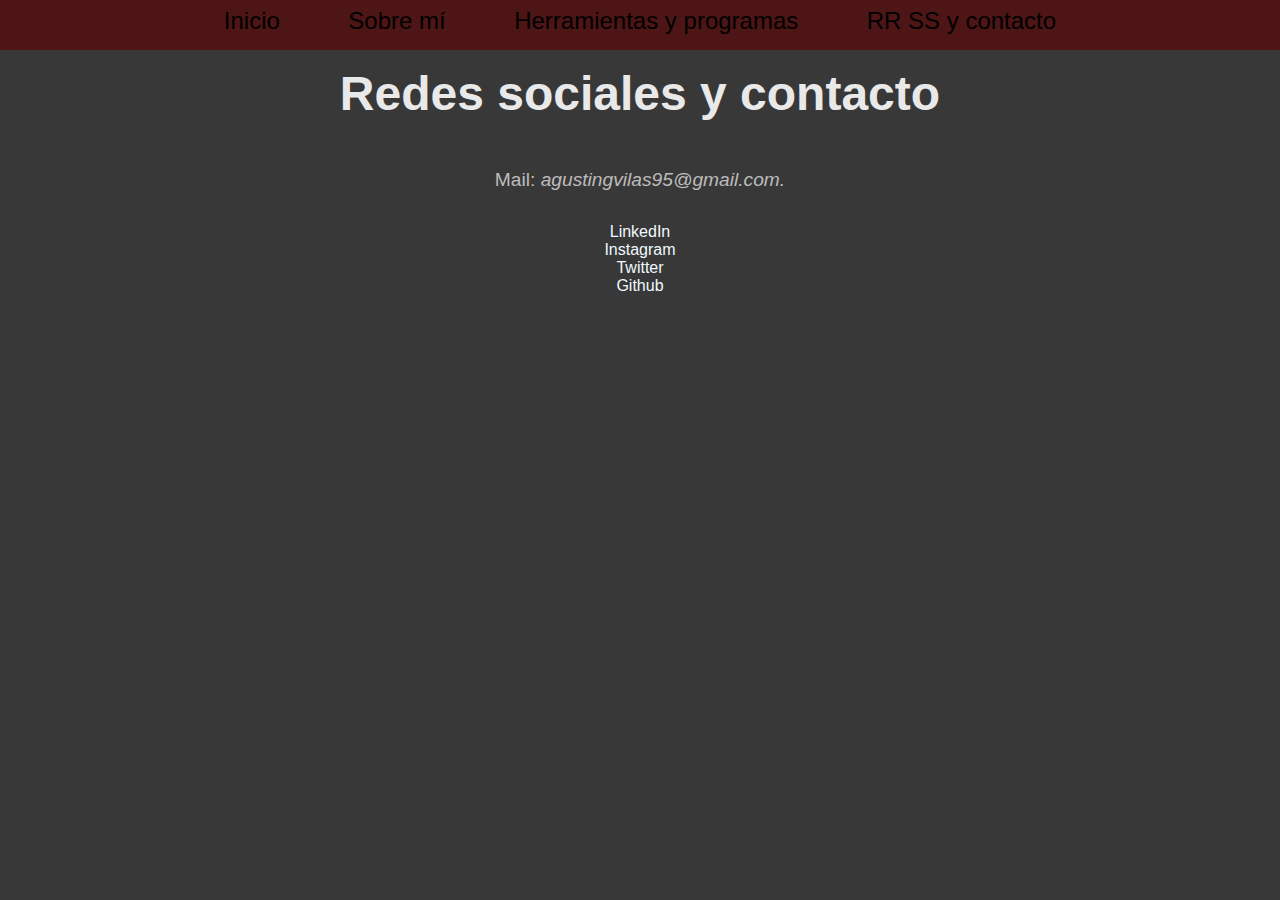
==== contacto.html @ 21dab5da "entrega desafio 1" ====
<!DOCTYPE html>
<html lang="en">
<head>
    <meta charset="UTF-8">
    <meta http-equiv="X-UA-Compatible" content="IE=edge">
    <meta name="viewport" content="width=device-width, initial-scale=1.0">
    <link rel="shortcut icon" href="./media/favicon-32x32.png" type="image/x-icon">
    <link rel="stylesheet" href="style.css">
    <title>RRSS y contacto</title>
</head>
<body>
    <nav class="navPrincipal">
        <a href="index.html" class="itemNav">Inicio</a>
        <a href="sobreMi.html" class="itemNav">Sobre mí</a>
        <a href="tools.html" class="itemNav">Herramientas y programas</a>
        <a href="contacto.html" class="itemNav">RR SS y contacto</a>
    </nav>
    <header>
        <h1 class="titulo">
            Redes sociales y contacto
        </h1>
    </header>

    <main>
        <section>
            <p class="texto">
                Mail: <span class="cursiva">agustingvilas95@gmail.com.</span> 
                <!--Agregar fotos a links-->
            </p>
        </section>
        <section>
            <ul class="listaLinks">
                <li><a href="https://www.linkedin.com/in/agustin-gonzalez-vilas/" target="_blank" class="links">LinkedIn</a></li>
                <li><a href="https://www.instagram.com/agustingvilas/" target="_blank" class="links">Instagram</a></li>
                <li><a href="https://twitter.com/AgustinGVilas" target="_blank" class="links">Twitter</a></li>
                <li><a href="https://github.com/AgustinGVilas" target="_blank" class="links">Github</a></li>
            </ul>
        </section>
    </main>
</body>
</html>
---- style.css ----
*{
    margin: 0;
    padding: 0;
    box-sizing: border-box;
}

.fotoMia{
    width: 400px;
    opacity: .5;
    margin: 20px;
}

.fotoMia:hover{
    opacity: 1;
}

.fotoCode{
    width: 500px;
    position: relative;
    left: 38%;
}

body{
    background-color:rgb(56, 56, 56);
    font-family: Arial, Helvetica, sans-serif;
}

.titulo{
    margin: 1rem;
    text-align: center;
    font-size: 3rem;
    color: rgb(233, 233, 233);
}

.navPrincipal{
    background-color: rgb(77, 21, 21);
    text-align: center;
    height: 50px;
}

.itemNav{
    color: rgb(0, 0, 0);
    padding: 2rem;
    font-size: 1.5rem;
    position: relative;
    top: 7px;
    text-decoration: none;
}

.itemNav:hover{
    color: rgb(255, 255, 255);
}

.texto{
    color: rgb(189, 188, 188);
    padding: 2rem;
    text-align: center;
    font-size: 1.2rem;
}

.links{
    color: aliceblue;
    text-align: center;
    text-decoration: none;
}

.links:hover{
    color:rgb(182, 62, 62);
}

.listaLinks{
    text-align: center;
}

.video{
    position: relative;
    left: 40rem;
    margin: 4rem;
}

.cursiva{
    font-style: italic;
}

.lista{
    color: antiquewhite;
    margin: 2rem;
    list-style-type:circle;
    position: relative;
    left: 30rem;
    line-height: 2rem;
}

.inicio{
    font-weight:bold;
}
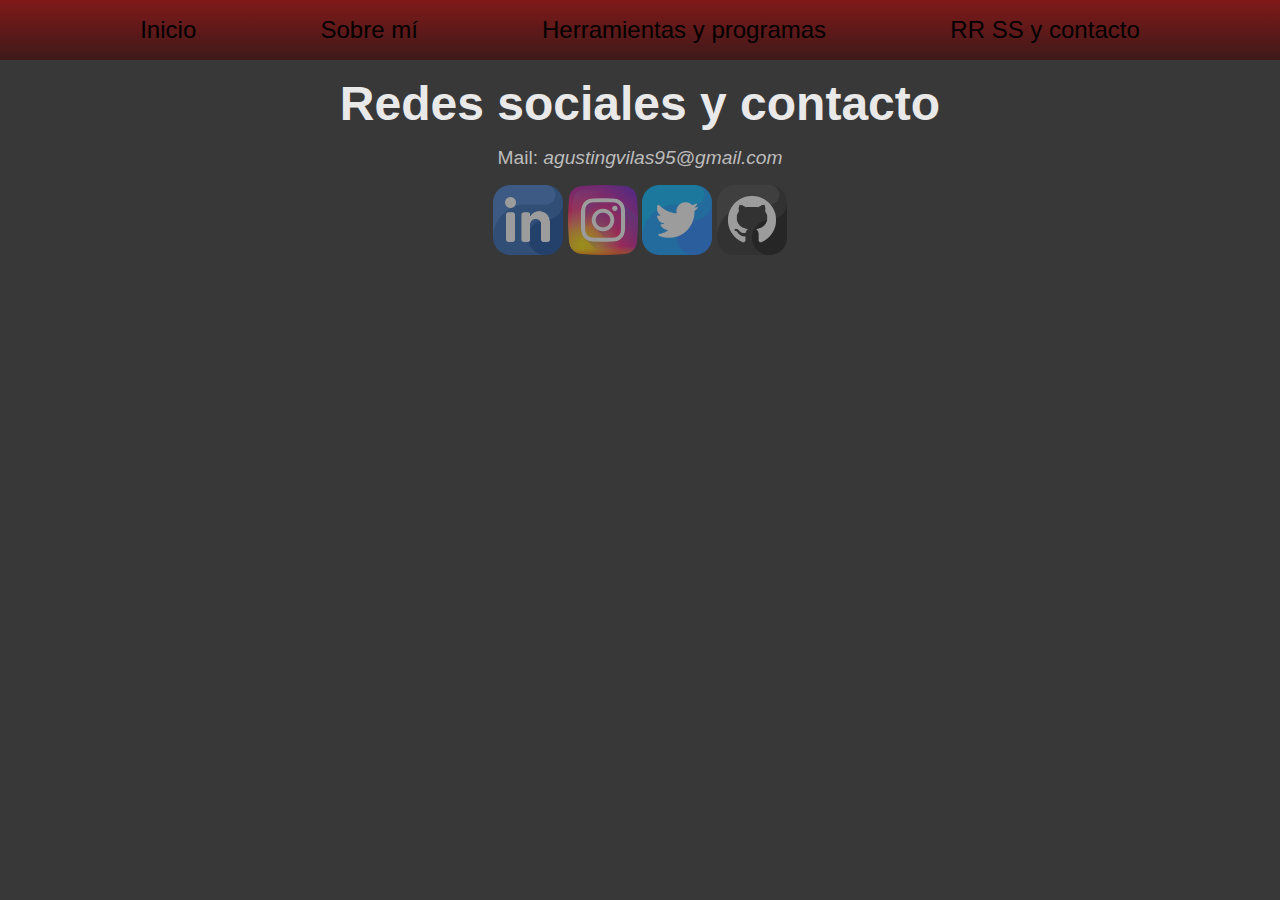
==== commit 50442b55: "actualizacion" ====
--- a/contacto.html
+++ b/contacto.html
@@ -5,7 +5,8 @@
     <meta http-equiv="X-UA-Compatible" content="IE=edge">
     <meta name="viewport" content="width=device-width, initial-scale=1.0">
     <link rel="shortcut icon" href="./media/favicon-32x32.png" type="image/x-icon">
-    <link rel="stylesheet" href="style.css">
+    <link rel="stylesheet" href="style.css">    
+    <link rel="stylesheet" href="https://cdnjs.cloudflare.com/ajax/libs/animate.css/4.1.1/animate.min.css"/>
     <title>RRSS y contacto</title>
 </head>
 <body>
@@ -21,20 +22,18 @@
         </h1>
     </header>
 
-    <main>
+    <main class="mainContacto">
         <section>
-            <p class="texto">
-                Mail: <span class="cursiva">agustingvilas95@gmail.com.</span> 
+            <p class="texto animate__animated animate__backInLeft">
+                Mail: <span class="cursiva">agustingvilas95@gmail.com</span> 
                 <!--Agregar fotos a links-->
             </p>
         </section>
-        <section>
-            <ul class="listaLinks">
-                <li><a href="https://www.linkedin.com/in/agustin-gonzalez-vilas/" target="_blank" class="links">LinkedIn</a></li>
-                <li><a href="https://www.instagram.com/agustingvilas/" target="_blank" class="links">Instagram</a></li>
-                <li><a href="https://twitter.com/AgustinGVilas" target="_blank" class="links">Twitter</a></li>
-                <li><a href="https://github.com/AgustinGVilas" target="_blank" class="links">Github</a></li>
-            </ul>
+        <section class="animate__animated animate__backInUp">
+            <a href="https://www.linkedin.com/in/agustin-gonzalez-vilas/" target="_blank"><img src="./media/linkedin.png" alt="linkedin" class="links"></a>
+            <a href="https://www.instagram.com/agustingvilas/" target="_blank"><img src="./media/instagram.png" alt="instagram" class="links"></a>
+            <a href="https://twitter.com/AgustinGVilas" target="_blank"><img src="./media/twitter.png" alt="twitter" class="links"></a>
+            <a href="https://github.com/AgustinGVilas" target="_blank"><img src="./media/github.png" alt="github" class="links"></a>
         </section>
     </main>
 </body>
--- a/style.css
+++ b/style.css
@@ -4,25 +4,37 @@
     box-sizing: border-box;
 }
 
-.fotoMia{
-    width: 400px;
-    opacity: .5;
-    margin: 20px;
-}
-
-.fotoMia:hover{
-    opacity: 1;
-}
-
-.fotoCode{
-    width: 500px;
-    position: relative;
-    left: 38%;
-}
-
 body{
     background-color:rgb(56, 56, 56);
     font-family: Arial, Helvetica, sans-serif;
+}
+
+
+/*   NAVEGACION    */
+
+
+.navPrincipal{
+    background-image: linear-gradient(rgb(128, 25, 25), rgb(63, 25, 25));
+    height: 100%;
+    display: flex;
+    justify-content: space-evenly;
+    padding: 1rem;
+}
+
+.itemNav{
+    color: rgb(0, 0, 0);
+    font-size: 1.5rem;
+    text-decoration: none;
+}
+
+.itemNav:hover{
+    color: rgb(255, 255, 255);
+}
+
+@media screen and (max-width: 768px){
+    .i2{
+        display: none;
+    }
 }
 
 .titulo{
@@ -32,65 +44,120 @@
     color: rgb(233, 233, 233);
 }
 
-.navPrincipal{
-    background-color: rgb(77, 21, 21);
-    text-align: center;
-    height: 50px;
-}
 
-.itemNav{
-    color: rgb(0, 0, 0);
-    padding: 2rem;
-    font-size: 1.5rem;
-    position: relative;
-    top: 7px;
-    text-decoration: none;
-}
+/*  INICIO   */
 
-.itemNav:hover{
-    color: rgb(255, 255, 255);
+
+.mainIndex{
+    display: flex;
+    flex-direction: column;
+    gap: 2rem;
+    align-items: center;
 }
 
 .texto{
     color: rgb(189, 188, 188);
-    padding: 2rem;
-    text-align: center;
     font-size: 1.2rem;
+}
+
+.textoIndex{
+    font-weight:bold;
+}
+
+.fotoIndex{
+    width: 500px;
+    transform: translate(10px 10px);    
+    animation-duration: 3s;
+    animation-name: animacion;
+}
+
+@keyframes animacion {
+    0% {opacity: 0;}
+    100% {opacity: 1;}
+}
+
+
+/*     SOBRE MI     */
+
+
+.mainAbout{
+    display: flex;
+    flex-direction: column;
+    gap: 3rem;
+    align-items: center;
+}
+
+.mainAbout .section1{
+    display: flex;
+    flex-direction: column;
+    gap: 2rem;
+    align-items: center;
+}
+
+.mainAbout .section2{
+    display: flex;
+    flex-direction: column;
+    gap: 2rem;
+    align-items: center;
+}
+
+.fotoMia{
+    width: 400px;
+    border: 1px black solid ;
+    margin: 2rem;
+    animation-duration: 3s;
+    animation-name: animacion;
+}
+
+.fotoMia:hover{
+    transform: scale(1.2);
+    transition: 1s;
+}
+
+
+/*    HERRAMIENTAS Y PROGRAMAS     */
+
+
+.mainTools{
+    display: flex;
+    flex-direction: column;
+    gap: 2rem;
+    align-items: center;
+}
+
+.lista{
+    color: antiquewhite;
+    list-style-type:circle;
+    line-height: 2rem;
+}
+
+
+/*     RRSS Y CONTACTO     */
+
+
+.mainContacto{
+    display: flex;
+    flex-direction: column;
+    gap: 1rem;
+    align-items: center;
 }
 
 .links{
     color: aliceblue;
-    text-align: center;
     text-decoration: none;
+    opacity: .5;
+    width: 70px;
 }
 
 .links:hover{
     color:rgb(182, 62, 62);
-}
-
-.listaLinks{
-    text-align: center;
-}
-
-.video{
-    position: relative;
-    left: 40rem;
-    margin: 4rem;
+    opacity: 1;
 }
 
 .cursiva{
     font-style: italic;
 }
 
-.lista{
-    color: antiquewhite;
-    margin: 2rem;
-    list-style-type:circle;
-    position: relative;
-    left: 30rem;
-    line-height: 2rem;
-}
 
-.inicio{
-    font-weight:bold;
-}+
+
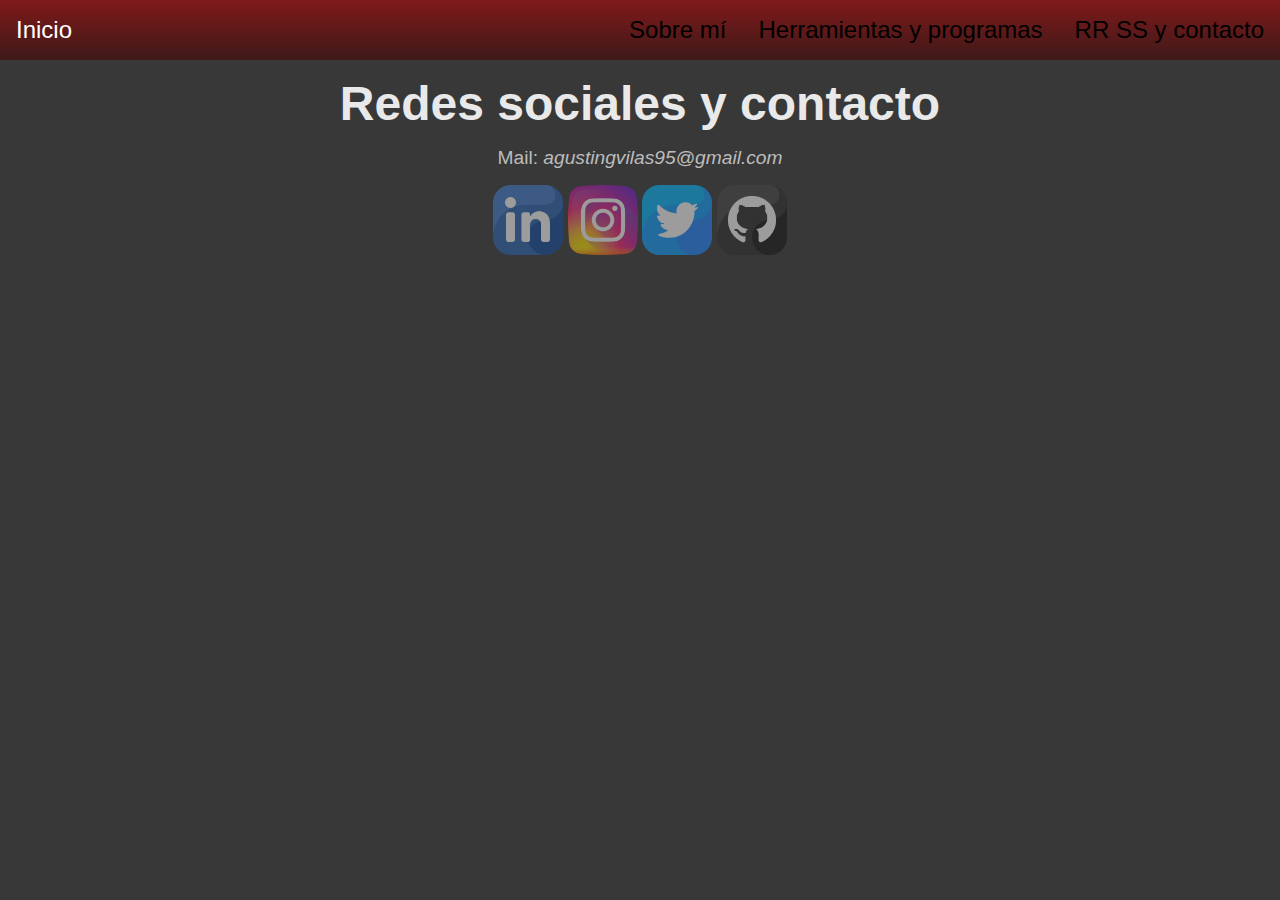
==== commit b10c7fb7: "Se agrego SASS" ====
--- a/contacto.html
+++ b/contacto.html
@@ -4,17 +4,19 @@
     <meta charset="UTF-8">
     <meta http-equiv="X-UA-Compatible" content="IE=edge">
     <meta name="viewport" content="width=device-width, initial-scale=1.0">
+    <meta name="keywords" content="pagina, personal, contacto, redes sociales, html, css, agustin, gonzalez, vilas">
+    <meta name="description" content="Contacto y redes sociales de la pagina personal">
     <link rel="shortcut icon" href="./media/favicon-32x32.png" type="image/x-icon">
-    <link rel="stylesheet" href="style.css">    
+    <link rel="stylesheet" href="./CSS/style.css">
     <link rel="stylesheet" href="https://cdnjs.cloudflare.com/ajax/libs/animate.css/4.1.1/animate.min.css"/>
     <title>RRSS y contacto</title>
 </head>
 <body>
     <nav class="navPrincipal">
-        <a href="index.html" class="itemNav">Inicio</a>
-        <a href="sobreMi.html" class="itemNav">Sobre mí</a>
-        <a href="tools.html" class="itemNav">Herramientas y programas</a>
-        <a href="contacto.html" class="itemNav">RR SS y contacto</a>
+        <a href="index.html">Inicio</a>
+        <a href="sobreMi.html">Sobre mí</a>
+        <a href="tools.html">Herramientas y programas</a>
+        <a href="contacto.html">RR SS y contacto</a>
     </nav>
     <header>
         <h1 class="titulo">
--- a/CSS/style.css
+++ b/CSS/style.css
@@ -0,0 +1,128 @@
+* {
+  margin: 0;
+  padding: 0;
+  box-sizing: border-box; }
+
+body {
+  background-color: #383838;
+  font-family: Arial, Helvetica, sans-serif; }
+
+/*   NAVEGACION    */
+.navPrincipal {
+  background-image: linear-gradient(#801919, #3f1919);
+  height: 100%;
+  display: flex; }
+  .navPrincipal a {
+    color: black;
+    font-size: 1.5rem;
+    padding: 1rem;
+    text-decoration: none; }
+    .navPrincipal a:first-child {
+      color: black;
+      font-size: 1.5rem;
+      text-decoration: none;
+      margin-right: auto; }
+    .navPrincipal a:hover {
+      color: white; }
+
+.titulo {
+  margin: 1rem;
+  text-align: center;
+  font-size: 3rem;
+  color: #e9e9e9; }
+
+/*  INICIO   */
+.mainIndex {
+  display: flex;
+  flex-direction: column;
+  gap: 2rem;
+  align-items: center; }
+
+.texto {
+  color: #bdbcbc;
+  font-size: 1.2rem; }
+
+.textoIndex {
+  font-weight: bold; }
+
+.fotoIndex {
+  width: 500px;
+  transform: translate(10px 10px);
+  animation-duration: 3s;
+  animation-name: animacion; }
+
+@keyframes animacion {
+  0% {
+    opacity: 0; }
+  100% {
+    opacity: 1; } }
+
+/*     SOBRE MI     */
+.mainAbout {
+  display: flex;
+  flex-direction: column;
+  gap: 3rem;
+  align-items: center; }
+  .mainAbout .section1, .mainAbout .section2 {
+    display: flex;
+    flex-direction: column;
+    gap: 2rem;
+    align-items: center; }
+
+.fotoMia {
+  width: 400px;
+  border: 1px black solid;
+  margin: 2rem;
+  animation-duration: 3s;
+  animation-name: animacion; }
+  .fotoMia:hover {
+    transform: scale(1.2);
+    transition: 1s; }
+
+/*    HERRAMIENTAS Y PROGRAMAS     */
+.mainTools {
+  display: flex;
+  flex-direction: column;
+  gap: 2rem;
+  align-items: center; }
+
+.lista {
+  color: antiquewhite;
+  list-style-type: circle;
+  line-height: 2rem; }
+
+/*     RRSS Y CONTACTO     */
+.mainContacto {
+  display: flex;
+  flex-direction: column;
+  gap: 1rem;
+  align-items: center; }
+
+.links {
+  color: aliceblue;
+  text-decoration: none;
+  opacity: .5;
+  width: 70px; }
+  .links:hover {
+    color: #b63e3e;
+    opacity: 1; }
+
+.cursiva {
+  font-style: italic; }
+
+/*    MEDIA QUERIES    */
+@media screen and (max-width: 768px) {
+  .navPrincipal {
+    flex-direction: column; } }
+
+@media screen and (max-width: 600px) {
+  #videoTools {
+    width: 320px; }
+  .fotoIndex {
+    width: 320px; }
+  #videoAbout {
+    width: 320px; } }
+
+@media screen and (max-width: 480px) {
+  .fotoMia {
+    width: 320px; } }
